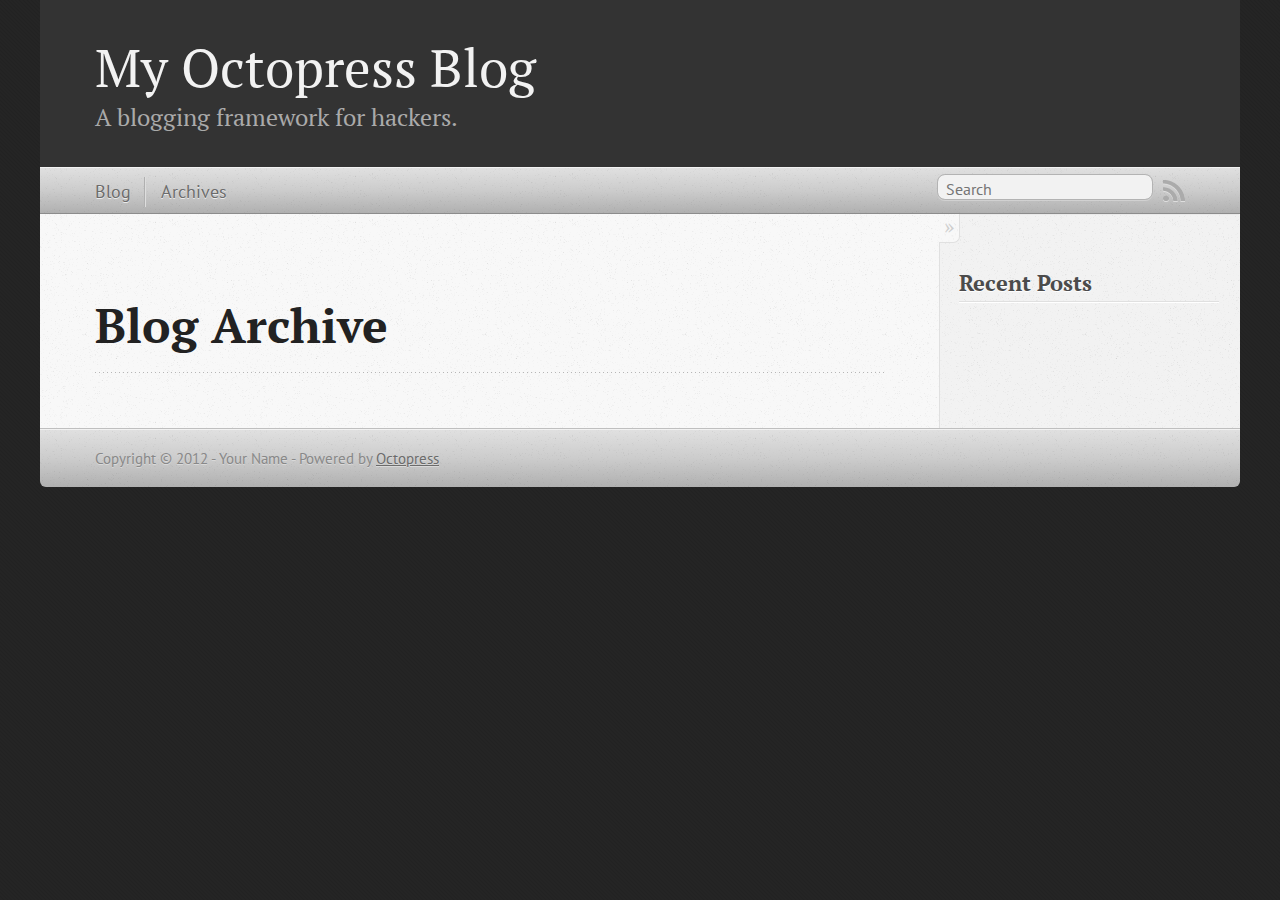
==== blog/archives/index.html @ af1c7773 "Site updated at 2012-09-08 06:03:22 UTC" ====
<!DOCTYPE html>
<!--[if IEMobile 7 ]><html class="no-js iem7"><![endif]-->
<!--[if lt IE 9]><html class="no-js lte-ie8"><![endif]-->
<!--[if (gt IE 8)|(gt IEMobile 7)|!(IEMobile)|!(IE)]><!--><html class="no-js" lang="en"><!--<![endif]-->
<head>
  <meta charset="utf-8">
  <title>Blog Archive - My Octopress Blog</title>
  <meta name="author" content="Your Name">

  
  <meta name="description" content=" Blog Archive Recent Posts ">
  

  <!-- http://t.co/dKP3o1e -->
  <meta name="HandheldFriendly" content="True">
  <meta name="MobileOptimized" content="320">
  <meta name="viewport" content="width=device-width, initial-scale=1">

  
  <link rel="canonical" href="http://hdj.github.com/blog/archives/">
  <link href="/favicon.png" rel="icon">
  <link href="/stylesheets/screen.css" media="screen, projection" rel="stylesheet" type="text/css">
  <script src="/javascripts/modernizr-2.0.js"></script>
  <script src="/javascripts/ender.js"></script>
  <script src="/javascripts/octopress.js" type="text/javascript"></script>
  <link href="/atom.xml" rel="alternate" title="My Octopress Blog" type="application/atom+xml">
  <!--Fonts from Google"s Web font directory at http://google.com/webfonts -->
<link href="http://fonts.googleapis.com/css?family=PT+Serif:regular,italic,bold,bolditalic" rel="stylesheet" type="text/css">
<link href="http://fonts.googleapis.com/css?family=PT+Sans:regular,italic,bold,bolditalic" rel="stylesheet" type="text/css">

  

</head>

<body   >
  <header role="banner"><hgroup>
  <h1><a href="/">My Octopress Blog</a></h1>
  
    <h2>A blogging framework for hackers.</h2>
  
</hgroup>

</header>
  <nav role="navigation"><ul class="subscription" data-subscription="rss">
  <li><a href="/atom.xml" rel="subscribe-rss" title="subscribe via RSS">RSS</a></li>
  
</ul>
  
<form action="http://google.com/search" method="get">
  <fieldset role="search">
    <input type="hidden" name="q" value="site:hdj.github.com" />
    <input class="search" type="text" name="q" results="0" placeholder="Search"/>
  </fieldset>
</form>
  
<ul class="main-navigation">
  <li><a href="/">Blog</a></li>
  <li><a href="/blog/archives">Archives</a></li>
</ul>

</nav>
  <div id="main">
    <div id="content">
      <div>
<article role="article">
  
  <header>
    <h1 class="entry-title">Blog Archive</h1>
    
  </header>
  
  <div id="blog-archives">

</div>

  
</article>

</div>

<aside class="sidebar">
  
    <section>
  <h1>Recent Posts</h1>
  <ul id="recent_posts">
    
  </ul>
</section>






  
</aside>


    </div>
  </div>
  <footer role="contentinfo"><p>
  Copyright &copy; 2012 - Your Name -
  <span class="credit">Powered by <a href="http://octopress.org">Octopress</a></span>
</p>

</footer>
  







  <script type="text/javascript">
    (function(){
      var twitterWidgets = document.createElement('script');
      twitterWidgets.type = 'text/javascript';
      twitterWidgets.async = true;
      twitterWidgets.src = 'http://platform.twitter.com/widgets.js';
      document.getElementsByTagName('head')[0].appendChild(twitterWidgets);
    })();
  </script>





</body>
</html>
---- stylesheets/screen.css ----
html,body,div,span,applet,object,iframe,h1,h2,h3,h4,h5,h6,p,blockquote,pre,a,abbr,acronym,address,big,cite,code,del,dfn,em,img,ins,kbd,q,s,samp,small,strike,strong,sub,sup,tt,var,b,u,i,center,dl,dt,dd,ol,ul,li,fieldset,form,label,legend,table,caption,tbody,tfoot,thead,tr,th,td,article,aside,canvas,details,embed,figure,figcaption,footer,header,hgroup,menu,nav,output,ruby,section,summary,time,mark,audio,video{margin:0;padding:0;border:0;font:inherit;font-size:100%;vertical-align:baseline}html{line-height:1}ol,ul{list-style:none}table{border-collapse:collapse;border-spacing:0}caption,th,td{text-align:left;font-weight:normal;vertical-align:middle}q,blockquote{quotes:none}q:before,q:after,blockquote:before,blockquote:after{content:"";content:none}a img{border:none}article,aside,details,figcaption,figure,footer,header,hgroup,menu,nav,section,summary{display:block}article,aside,details,figcaption,figure,footer,header,hgroup,menu,nav,section,summary{display:block}a{color:#1863a1}a:visited{color:#751590}a:focus{color:#0181eb}a:hover{color:#0181eb}a:active{color:#01579f}aside.sidebar a{color:#1863a1}aside.sidebar a:focus{color:#0181eb}aside.sidebar a:hover{color:#0181eb}aside.sidebar a:active{color:#01579f}a{-webkit-transition:color 0.3s;-moz-transition:color 0.3s;-o-transition:color 0.3s;transition:color 0.3s}html{background:#252525 url('/images/line-tile.png?1347083918') top left}body>div{background:#f2f2f2 url('/images/noise.png?1347083918') top left;border-bottom:1px solid #bfbfbf}body>div>div{background:#f8f8f8 url('/images/noise.png?1347083918') top left;border-right:1px solid #e0e0e0}.heading,body>header h1,h1,h2,h3,h4,h5,h6{font-family:"PT Serif","Georgia","Helvetica Neue",Arial,sans-serif}.sans,body>header h2,article header p.meta,article>footer,#content .blog-index footer,html .gist .gist-file .gist-meta,#blog-archives a.category,#blog-archives time,aside.sidebar section,body>footer{font-family:"PT Sans","Helvetica Neue",Arial,sans-serif}.serif,body,#content .blog-index a[rel=full-article]{font-family:"PT Serif",Georgia,Times,"Times New Roman",serif}.mono,pre,code,tt,p code,li code{font-family:Menlo,Monaco,"Andale Mono","lucida console","Courier New",monospace}body>header h1{font-size:2.2em;font-family:"PT Serif","Georgia","Helvetica Neue",Arial,sans-serif;font-weight:normal;line-height:1.2em;margin-bottom:0.6667em}body>header h2{font-family:"PT Serif","Georgia","Helvetica Neue",Arial,sans-serif}body{line-height:1.5em;color:#222}h1{font-size:2.2em;line-height:1.2em}@media only screen and (min-width: 992px){body{font-size:1.15em}h1{font-size:2.6em;line-height:1.2em}}h1,h2,h3,h4,h5,h6{text-rendering:optimizelegibility;margin-bottom:1em;font-weight:bold}h2,section h1{font-size:1.5em}h3,section h2,section section h1{font-size:1.3em}h4,section h3,section section h2,section section section h1{font-size:1em}h5,section h4,section section h3{font-size:.9em}h6,section h5,section section h4,section section section h3{font-size:.8em}p,blockquote,ul,ol{margin-bottom:1.5em}ul{list-style-type:disc}ul ul{list-style-type:circle;margin-bottom:0px}ul ul ul{list-style-type:square;margin-bottom:0px}ol{list-style-type:decimal}ol ol{list-style-type:lower-alpha;margin-bottom:0px}ol ol ol{list-style-type:lower-roman;margin-bottom:0px}ul,ul ul,ul ol,ol,ol ul,ol ol{margin-left:1.3em}strong{font-weight:bold}em{font-style:italic}sup,sub{font-size:0.8em;position:relative;display:inline-block}sup{top:-0.5em}sub{bottom:-0.5em}q{font-style:italic}q:before{content:"\201C"}q:after{content:"\201D"}em,dfn{font-style:italic}strong,dfn{font-weight:bold}del,s{text-decoration:line-through}abbr,acronym{border-bottom:1px dotted;cursor:help}sub,sup{line-height:0}hr{margin-bottom:0.2em}small{font-size:.8em}big{font-size:1.2em}blockquote{font-style:italic;position:relative;font-size:1.2em;line-height:1.5em;padding-left:1em;border-left:4px solid rgba(170,170,170,0.5)}blockquote cite{font-style:italic}blockquote cite a{color:#aaa !important;word-wrap:break-word}blockquote cite:before{content:'\2014';padding-right:.3em;padding-left:.3em;color:#aaa}@media only screen and (min-width: 992px){blockquote{padding-left:1.5em;border-left-width:4px}}.pullquote-right:before,.pullquote-left:before{padding:0;border:none;content:attr(data-pullquote);float:right;width:45%;margin:.5em 0 1em 1.5em;position:relative;top:7px;font-size:1.4em;line-height:1.45em}.pullquote-left:before{float:left;margin:.5em 1.5em 1em 0}.force-wrap,article a,aside.sidebar a{white-space:-moz-pre-wrap;white-space:-pre-wrap;white-space:-o-pre-wrap;white-space:pre-wrap;word-wrap:break-word}.group,body>header,body>nav,body>footer,body #content>article,body #content>div>article,body #content>div>section,body div.pagination,aside.sidebar,#main,#content,.sidebar{*zoom:1}.group:after,body>header:after,body>nav:after,body>footer:after,body #content>article:after,body #content>div>article:after,body #content>div>section:after,body div.pagination:after,aside.sidebar:after,#main:after,#content:after,.sidebar:after{content:"";display:table;clear:both}body{-webkit-text-size-adjust:none;max-width:1200px;position:relative;margin:0 auto}body>header,body>nav,body>footer,body #content>article,body #content>div>article,body #content>div>section{padding-left:18px;padding-right:18px}@media only screen and (min-width: 480px){body>header,body>nav,body>footer,body #content>article,body #content>div>article,body #content>div>section{padding-left:25px;padding-right:25px}}@media only screen and (min-width: 768px){body>header,body>nav,body>footer,body #content>article,body #content>div>article,body #content>div>section{padding-left:35px;padding-right:35px}}@media only screen and (min-width: 992px){body>header,body>nav,body>footer,body #content>article,body #content>div>article,body #content>div>section{padding-left:55px;padding-right:55px}}body div.pagination{margin-left:18px;margin-right:18px}@media only screen and (min-width: 480px){body div.pagination{margin-left:25px;margin-right:25px}}@media only screen and (min-width: 768px){body div.pagination{margin-left:35px;margin-right:35px}}@media only screen and (min-width: 992px){body div.pagination{margin-left:55px;margin-right:55px}}body>header{font-size:1em;padding-top:1.5em;padding-bottom:1.5em}#content{overflow:hidden}#content>div,#content>article{width:100%}aside.sidebar{float:none;padding:0 18px 1px;background-color:#f7f7f7;border-top:1px solid #e0e0e0}.flex-content,article img,article video,article .flash-video,aside.sidebar img{max-width:100%;height:auto}.basic-alignment.left,article img.left,article video.left,article .left.flash-video,aside.sidebar img.left{float:left;margin-right:1.5em}.basic-alignment.right,article img.right,article video.right,article .right.flash-video,aside.sidebar img.right{float:right;margin-left:1.5em}.basic-alignment.center,article img.center,article video.center,article .center.flash-video,aside.sidebar img.center{display:block;margin:0 auto 1.5em}.basic-alignment.left,article img.left,article video.left,article .left.flash-video,aside.sidebar img.left,.basic-alignment.right,article img.right,article video.right,article .right.flash-video,aside.sidebar img.right{margin-bottom:.8em}.toggle-sidebar,.no-sidebar .toggle-sidebar{display:none}@media only screen and (min-width: 750px){body.sidebar-footer aside.sidebar{float:none;width:auto;clear:left;margin:0;padding:0 35px 1px;background-color:#f7f7f7;border-top:1px solid #eaeaea}body.sidebar-footer aside.sidebar section.odd,body.sidebar-footer aside.sidebar section.even{float:left;width:48%}body.sidebar-footer aside.sidebar section.odd{margin-left:0}body.sidebar-footer aside.sidebar section.even{margin-left:4%}body.sidebar-footer aside.sidebar.thirds section{width:30%;margin-left:5%}body.sidebar-footer aside.sidebar.thirds section.first{margin-left:0;clear:both}}body.sidebar-footer #content{margin-right:0px}body.sidebar-footer .toggle-sidebar{display:none}@media only screen and (min-width: 550px){body>header{font-size:1em}}@media only screen and (min-width: 750px){aside.sidebar{float:none;width:auto;clear:left;margin:0;padding:0 35px 1px;background-color:#f7f7f7;border-top:1px solid #eaeaea}aside.sidebar section.odd,aside.sidebar section.even{float:left;width:48%}aside.sidebar section.odd{margin-left:0}aside.sidebar section.even{margin-left:4%}aside.sidebar.thirds section{width:30%;margin-left:5%}aside.sidebar.thirds section.first{margin-left:0;clear:both}}@media only screen and (min-width: 768px){body{-webkit-text-size-adjust:auto}body>header{font-size:1.2em}#main{padding:0;margin:0 auto}#content{overflow:visible;margin-right:240px;position:relative}.no-sidebar #content{margin-right:0;border-right:0}.collapse-sidebar #content{margin-right:20px}#content>div,#content>article{padding-top:17.5px;padding-bottom:17.5px;float:left}aside.sidebar{width:210px;padding:0 15px 15px;background:none;clear:none;float:left;margin:0 -100% 0 0}aside.sidebar section{width:auto;margin-left:0}aside.sidebar section.odd,aside.sidebar section.even{float:none;width:auto;margin-left:0}.collapse-sidebar aside.sidebar{float:none;width:auto;clear:left;margin:0;padding:0 35px 1px;background-color:#f7f7f7;border-top:1px solid #eaeaea}.collapse-sidebar aside.sidebar section.odd,.collapse-sidebar aside.sidebar section.even{float:left;width:48%}.collapse-sidebar aside.sidebar section.odd{margin-left:0}.collapse-sidebar aside.sidebar section.even{margin-left:4%}.collapse-sidebar aside.sidebar.thirds section{width:30%;margin-left:5%}.collapse-sidebar aside.sidebar.thirds section.first{margin-left:0;clear:both}}@media only screen and (min-width: 992px){body>header{font-size:1.3em}#content{margin-right:300px}#content>div,#content>article{padding-top:27.5px;padding-bottom:27.5px}aside.sidebar{width:260px;padding:1.2em 20px 20px}.collapse-sidebar aside.sidebar{padding-left:55px;padding-right:55px}}@media only screen and (min-width: 768px){ul,ol{margin-left:0}}body>header{background:#333}body>header h1{display:inline-block;margin:0}body>header h1 a,body>header h1 a:visited,body>header h1 a:hover{color:#f2f2f2;text-decoration:none}body>header h2{margin:.2em 0 0;font-size:1em;color:#aaa;font-weight:normal}body>nav{position:relative;background-color:#ccc;background:url('/images/noise.png?1347083918'),-webkit-gradient(linear, 50% 0%, 50% 100%, color-stop(0%, #e0e0e0), color-stop(50%, #cccccc), color-stop(100%, #b0b0b0));background:url('/images/noise.png?1347083918'),-webkit-linear-gradient(#e0e0e0,#cccccc,#b0b0b0);background:url('/images/noise.png?1347083918'),-moz-linear-gradient(#e0e0e0,#cccccc,#b0b0b0);background:url('/images/noise.png?1347083918'),-o-linear-gradient(#e0e0e0,#cccccc,#b0b0b0);background:url('/images/noise.png?1347083918'),linear-gradient(#e0e0e0,#cccccc,#b0b0b0);border-top:1px solid #f2f2f2;border-bottom:1px solid #8c8c8c;padding-top:.35em;padding-bottom:.35em}body>nav form{-webkit-background-clip:padding;-moz-background-clip:padding;background-clip:padding-box;margin:0;padding:0}body>nav form .search{padding:.3em .5em 0;font-size:.85em;font-family:"PT Sans","Helvetica Neue",Arial,sans-serif;line-height:1.1em;width:95%;-webkit-border-radius:0.5em;-moz-border-radius:0.5em;-ms-border-radius:0.5em;-o-border-radius:0.5em;border-radius:0.5em;-webkit-background-clip:padding;-moz-background-clip:padding;background-clip:padding-box;-webkit-box-shadow:#d1d1d1 0 1px;-moz-box-shadow:#d1d1d1 0 1px;box-shadow:#d1d1d1 0 1px;background-color:#f2f2f2;border:1px solid #b3b3b3;color:#888}body>nav form .search:focus{color:#444;border-color:#80b1df;-webkit-box-shadow:#80b1df 0 0 4px,#80b1df 0 0 3px inset;-moz-box-shadow:#80b1df 0 0 4px,#80b1df 0 0 3px inset;box-shadow:#80b1df 0 0 4px,#80b1df 0 0 3px inset;background-color:#fff;outline:none}body>nav fieldset[role=search]{float:right;width:48%}body>nav fieldset.mobile-nav{float:left;width:48%}body>nav fieldset.mobile-nav select{width:100%;font-size:.8em;border:1px solid #888}body>nav ul{display:none}@media only screen and (min-width: 550px){body>nav{font-size:.9em}body>nav ul{margin:0;padding:0;border:0;overflow:hidden;*zoom:1;float:left;display:block;padding-top:.15em}body>nav ul li{list-style-image:none;list-style-type:none;margin-left:0;white-space:nowrap;display:inline;float:left;padding-left:0;padding-right:0}body>nav ul li:first-child,body>nav ul li.first{padding-left:0}body>nav ul li:last-child{padding-right:0}body>nav ul li.last{padding-right:0}body>nav ul.subscription{margin-left:.8em;float:right}body>nav ul.subscription li:last-child a{padding-right:0}body>nav ul li{margin:0}body>nav a{color:#6b6b6b;font-family:"PT Sans","Helvetica Neue",Arial,sans-serif;text-shadow:#ebebeb 0 1px;float:left;text-decoration:none;font-size:1.1em;padding:.1em 0;line-height:1.5em}body>nav a:visited{color:#6b6b6b}body>nav a:hover{color:#2b2b2b}body>nav li+li{border-left:1px solid #b0b0b0;margin-left:.8em}body>nav li+li a{padding-left:.8em;border-left:1px solid #dedede}body>nav form{float:right;text-align:left;padding-left:.8em;width:175px}body>nav form .search{width:93%;font-size:.95em;line-height:1.2em}body>nav ul[data-subscription$=email]+form{width:97px}body>nav ul[data-subscription$=email]+form .search{width:91%}body>nav fieldset.mobile-nav{display:none}body>nav fieldset[role=search]{width:99%}}@media only screen and (min-width: 992px){body>nav form{width:215px}body>nav ul[data-subscription$=email]+form{width:147px}}.no-placeholder body>nav .search{background:#f2f2f2 url('/images/search.png?1347083918') 0.3em 0.25em no-repeat;text-indent:1.3em}@media only screen and (min-width: 550px){.maskImage body>nav ul[data-subscription$=email]+form{width:123px}}@media only screen and (min-width: 992px){.maskImage body>nav ul[data-subscription$=email]+form{width:173px}}.maskImage ul.subscription{position:relative;top:.2em}.maskImage ul.subscription li,.maskImage ul.subscription a{border:0;padding:0}.maskImage a[rel=subscribe-rss]{position:relative;top:0px;text-indent:-999999em;background-color:#dedede;border:0;padding:0}.maskImage a[rel=subscribe-rss],.maskImage a[rel=subscribe-rss]:after{-webkit-mask-image:url('/images/rss.png?1347083918');-moz-mask-image:url('/images/rss.png?1347083918');-ms-mask-image:url('/images/rss.png?1347083918');-o-mask-image:url('/images/rss.png?1347083918');mask-image:url('/images/rss.png?1347083918');-webkit-mask-repeat:no-repeat;-moz-mask-repeat:no-repeat;-ms-mask-repeat:no-repeat;-o-mask-repeat:no-repeat;mask-repeat:no-repeat;width:22px;height:22px}.maskImage a[rel=subscribe-rss]:after{content:"";position:absolute;top:-1px;left:0;background-color:#ababab}.maskImage a[rel=subscribe-rss]:hover:after{background-color:#9e9e9e}.maskImage a[rel=subscribe-email]{position:relative;top:0px;text-indent:-999999em;background-color:#dedede;border:0;padding:0}.maskImage a[rel=subscribe-email],.maskImage a[rel=subscribe-email]:after{-webkit-mask-image:url('/images/email.png?1347083918');-moz-mask-image:url('/images/email.png?1347083918');-ms-mask-image:url('/images/email.png?1347083918');-o-mask-image:url('/images/email.png?1347083918');mask-image:url('/images/email.png?1347083918');-webkit-mask-repeat:no-repeat;-moz-mask-repeat:no-repeat;-ms-mask-repeat:no-repeat;-o-mask-repeat:no-repeat;mask-repeat:no-repeat;width:28px;height:22px}.maskImage a[rel=subscribe-email]:after{content:"";position:absolute;top:-1px;left:0;background-color:#ababab}.maskImage a[rel=subscribe-email]:hover:after{background-color:#9e9e9e}article{padding-top:1em}article header{position:relative;padding-top:2em;padding-bottom:1em;margin-bottom:1em;background:url('[data-uri]') bottom left repeat-x}article header h1{margin:0}article header h1 a{text-decoration:none}article header h1 a:hover{text-decoration:underline}article header p{font-size:.9em;color:#aaa;margin:0}article header p.meta{text-transform:uppercase;position:absolute;top:0}@media only screen and (min-width: 768px){article header{margin-bottom:1.5em;padding-bottom:1em;background:url('[data-uri]') bottom left repeat-x}}article h2{padding-top:0.8em;background:url('[data-uri]') top left repeat-x}.entry-content article h2:first-child,article header+h2{padding-top:0}article h2:first-child,article header+h2{background:none}article .feature{padding-top:.5em;margin-bottom:1em;padding-bottom:1em;background:url('[data-uri]') bottom left repeat-x;font-size:2.0em;font-style:italic;line-height:1.3em}article img,article video,article .flash-video{-webkit-border-radius:0.3em;-moz-border-radius:0.3em;-ms-border-radius:0.3em;-o-border-radius:0.3em;border-radius:0.3em;-webkit-box-shadow:rgba(0,0,0,0.15) 0 1px 4px;-moz-box-shadow:rgba(0,0,0,0.15) 0 1px 4px;box-shadow:rgba(0,0,0,0.15) 0 1px 4px;-webkit-box-sizing:border-box;-moz-box-sizing:border-box;box-sizing:border-box;border:#fff 0.5em solid}article video,article .flash-video{margin:0 auto 1.5em}article video{display:block;width:100%}article .flash-video>div{position:relative;display:block;padding-bottom:56.25%;padding-top:1px;height:0;overflow:hidden}article .flash-video>div iframe,article .flash-video>div object,article .flash-video>div embed{position:absolute;top:0;left:0;width:100%;height:100%}article>footer{padding-bottom:2.5em;margin-top:2em}article>footer p.meta{margin-bottom:.8em;font-size:.85em;clear:both;overflow:hidden}.blog-index article+article{background:url('[data-uri]') top left repeat-x}#content .blog-index{padding-top:0;padding-bottom:0}#content .blog-index article{padding-top:2em}#content .blog-index article header{background:none;padding-bottom:0}#content .blog-index article h1{font-size:2.2em}#content .blog-index article h1 a{color:inherit}#content .blog-index article h1 a:hover{color:#0181eb}#content .blog-index a[rel=full-article]{background:#ebebeb;display:inline-block;padding:.4em .8em;margin-right:.5em;text-decoration:none;color:#666;-webkit-transition:background-color 0.5s;-moz-transition:background-color 0.5s;-o-transition:background-color 0.5s;transition:background-color 0.5s}#content .blog-index a[rel=full-article]:hover{background:#0181eb;text-shadow:none;color:#f8f8f8}#content .blog-index footer{margin-top:1em}.separator,article>footer .byline+time:before,article>footer time+time:before,article>footer .comments:before,article>footer .byline ~ .categories:before{content:"\2022 ";padding:0 .4em 0 .2em;display:inline-block}#content div.pagination{text-align:center;font-size:.95em;position:relative;background:url('[data-uri]') top left repeat-x;padding-top:1.5em;padding-bottom:1.5em}#content div.pagination a{text-decoration:none;color:#aaa}#content div.pagination a.prev{position:absolute;left:0}#content div.pagination a.next{position:absolute;right:0}#content div.pagination a:hover{color:#0181eb}#content div.pagination a[href*=archive]:before,#content div.pagination a[href*=archive]:after{content:'\2014';padding:0 .3em}p.meta+.sharing{padding-top:1em;padding-left:0;background:url('[data-uri]') top left repeat-x}#fb-root{display:none}.highlight,html .gist .gist-file .gist-syntax .gist-highlight{border:1px solid #05232b !important}.highlight table td.code,html .gist .gist-file .gist-syntax .gist-highlight table td.code{width:100%}.highlight .line-numbers,html .gist .gist-file .gist-syntax .gist-highlight .line-numbers{text-align:right;font-size:13px;line-height:1.45em;background:#073642 url('/images/noise.png?1347083918') top left !important;border-right:1px solid #00232c !important;-webkit-box-shadow:#083e4b -1px 0 inset;-moz-box-shadow:#083e4b -1px 0 inset;box-shadow:#083e4b -1px 0 inset;text-shadow:#021014 0 -1px;padding:.8em !important;-webkit-border-radius:0;-moz-border-radius:0;-ms-border-radius:0;-o-border-radius:0;border-radius:0}.highlight .line-numbers span,html .gist .gist-file .gist-syntax .gist-highlight .line-numbers span{color:#586e75 !important}figure.code,.gist-file,pre{-webkit-box-shadow:rgba(0,0,0,0.06) 0 0 10px;-moz-box-shadow:rgba(0,0,0,0.06) 0 0 10px;box-shadow:rgba(0,0,0,0.06) 0 0 10px}figure.code .highlight pre,.gist-file .highlight pre,pre .highlight pre{-webkit-box-shadow:none;-moz-box-shadow:none;box-shadow:none}html .gist .gist-file{margin-bottom:1.8em;position:relative;border:none;padding-top:26px !important}html .gist .gist-file .gist-syntax{border-bottom:0 !important;background:none !important}html .gist .gist-file .gist-syntax .gist-highlight{background:#002b36 !important}html .gist .gist-file .gist-meta{padding:.6em 0.8em;border:1px solid #083e4b !important;color:#586e75;font-size:.7em !important;background:#073642 url('/images/noise.png?1347083918') top left;line-height:1.5em}html .gist .gist-file .gist-meta a{color:#75878b !important;text-decoration:none}html .gist .gist-file .gist-meta a:hover{text-decoration:underline}html .gist .gist-file .gist-meta a:hover{color:#93a1a1 !important}html .gist .gist-file .gist-meta a[href*='#file']{position:absolute;top:0;left:0;right:-10px;color:#474747 !important}html .gist .gist-file .gist-meta a[href*='#file']:hover{color:#1863a1 !important}html .gist .gist-file .gist-meta a[href*=raw]{top:.4em}pre{background:#002b36 url('/images/noise.png?1347083918') top left;-webkit-border-radius:0.4em;-moz-border-radius:0.4em;-ms-border-radius:0.4em;-o-border-radius:0.4em;border-radius:0.4em;border:1px solid #05232b;line-height:1.45em;font-size:13px;margin-bottom:2.1em;padding:.8em 1em;color:#93a1a1;overflow:auto}h3.filename+pre{-moz-border-radius-topleft:0px;-webkit-border-top-left-radius:0px;border-top-left-radius:0px;-moz-border-radius-topright:0px;-webkit-border-top-right-radius:0px;border-top-right-radius:0px}p code,li code{display:inline-block;white-space:no-wrap;background:#fff;font-size:.8em;line-height:1.5em;color:#555;border:1px solid #ddd;-webkit-border-radius:0.4em;-moz-border-radius:0.4em;-ms-border-radius:0.4em;-o-border-radius:0.4em;border-radius:0.4em;padding:0 .3em;margin:-1px 0}p pre code,li pre code{font-size:1em !important;background:none;border:none}.pre-code,html .gist .gist-file .gist-syntax .gist-highlight pre,.highlight code{font-family:Menlo,Monaco,"Andale Mono","lucida console","Courier New",monospace !important;overflow:scroll;overflow-y:hidden;display:block;padding:.8em !important;overflow-x:auto;line-height:1.45em;background:#002b36 url('/images/noise.png?1347083918') top left !important;color:#93a1a1 !important}.pre-code *::-moz-selection,html .gist .gist-file .gist-syntax .gist-highlight pre *::-moz-selection,.highlight code *::-moz-selection{background:#386774;color:inherit;text-shadow:#002b36 0 1px}.pre-code *::-webkit-selection,html .gist .gist-file .gist-syntax .gist-highlight pre *::-webkit-selection,.highlight code *::-webkit-selection{background:#386774;color:inherit;text-shadow:#002b36 0 1px}.pre-code *::selection,html .gist .gist-file .gist-syntax .gist-highlight pre *::selection,.highlight code *::selection{background:#386774;color:inherit;text-shadow:#002b36 0 1px}.pre-code span,html .gist .gist-file .gist-syntax .gist-highlight pre span,.highlight code span{color:#93a1a1 !important}.pre-code span,html .gist .gist-file .gist-syntax .gist-highlight pre span,.highlight code span{font-style:normal !important;font-weight:normal !important}.pre-code .c,html .gist .gist-file .gist-syntax .gist-highlight pre .c,.highlight code .c{color:#586e75 !important;font-style:italic !important}.pre-code .cm,html .gist .gist-file .gist-syntax .gist-highlight pre .cm,.highlight code .cm{color:#586e75 !important;font-style:italic !important}.pre-code .cp,html .gist .gist-file .gist-syntax .gist-highlight pre .cp,.highlight code .cp{color:#586e75 !important;font-style:italic !important}.pre-code .c1,html .gist .gist-file .gist-syntax .gist-highlight pre .c1,.highlight code .c1{color:#586e75 !important;font-style:italic !important}.pre-code .cs,html .gist .gist-file .gist-syntax .gist-highlight pre .cs,.highlight code .cs{color:#586e75 !important;font-weight:bold !important;font-style:italic !important}.pre-code .err,html .gist .gist-file .gist-syntax .gist-highlight pre .err,.highlight code .err{color:#dc322f !important;background:none !important}.pre-code .k,html .gist .gist-file .gist-syntax .gist-highlight pre .k,.highlight code .k{color:#cb4b16 !important}.pre-code .o,html .gist .gist-file .gist-syntax .gist-highlight pre .o,.highlight code .o{color:#93a1a1 !important;font-weight:bold !important}.pre-code .p,html .gist .gist-file .gist-syntax .gist-highlight pre .p,.highlight code .p{color:#93a1a1 !important}.pre-code .ow,html .gist .gist-file .gist-syntax .gist-highlight pre .ow,.highlight code .ow{color:#2aa198 !important;font-weight:bold !important}.pre-code .gd,html .gist .gist-file .gist-syntax .gist-highlight pre .gd,.highlight code .gd{color:#93a1a1 !important;background-color:#372c34 !important;display:inline-block}.pre-code .gd .x,html .gist .gist-file .gist-syntax .gist-highlight pre .gd .x,.highlight code .gd .x{color:#93a1a1 !important;background-color:#4d2d33 !important;display:inline-block}.pre-code .ge,html .gist .gist-file .gist-syntax .gist-highlight pre .ge,.highlight code .ge{color:#93a1a1 !important;font-style:italic !important}.pre-code .gh,html .gist .gist-file .gist-syntax .gist-highlight pre .gh,.highlight code .gh{color:#586e75 !important}.pre-code .gi,html .gist .gist-file .gist-syntax .gist-highlight pre .gi,.highlight code .gi{color:#93a1a1 !important;background-color:#1a412b !important;display:inline-block}.pre-code .gi .x,html .gist .gist-file .gist-syntax .gist-highlight pre .gi .x,.highlight code .gi .x{color:#93a1a1 !important;background-color:#355720 !important;display:inline-block}.pre-code .gs,html .gist .gist-file .gist-syntax .gist-highlight pre .gs,.highlight code .gs{color:#93a1a1 !important;font-weight:bold !important}.pre-code .gu,html .gist .gist-file .gist-syntax .gist-highlight pre .gu,.highlight code .gu{color:#6c71c4 !important}.pre-code .kc,html .gist .gist-file .gist-syntax .gist-highlight pre .kc,.highlight code .kc{color:#859900 !important;font-weight:bold !important}.pre-code .kd,html .gist .gist-file .gist-syntax .gist-highlight pre .kd,.highlight code .kd{color:#268bd2 !important}.pre-code .kp,html .gist .gist-file .gist-syntax .gist-highlight pre .kp,.highlight code .kp{color:#cb4b16 !important;font-weight:bold !important}.pre-code .kr,html .gist .gist-file .gist-syntax .gist-highlight pre .kr,.highlight code .kr{color:#d33682 !important;font-weight:bold !important}.pre-code .kt,html .gist .gist-file .gist-syntax .gist-highlight pre .kt,.highlight code .kt{color:#2aa198 !important}.pre-code .n,html .gist .gist-file .gist-syntax .gist-highlight pre .n,.highlight code .n{color:#268bd2 !important}.pre-code .na,html .gist .gist-file .gist-syntax .gist-highlight pre .na,.highlight code .na{color:#268bd2 !important}.pre-code .nb,html .gist .gist-file .gist-syntax .gist-highlight pre .nb,.highlight code .nb{color:#859900 !important}.pre-code .nc,html .gist .gist-file .gist-syntax .gist-highlight pre .nc,.highlight code .nc{color:#d33682 !important}.pre-code .no,html .gist .gist-file .gist-syntax .gist-highlight pre .no,.highlight code .no{color:#b58900 !important}.pre-code .nl,html .gist .gist-file .gist-syntax .gist-highlight pre .nl,.highlight code .nl{color:#859900 !important}.pre-code .ne,html .gist .gist-file .gist-syntax .gist-highlight pre .ne,.highlight code .ne{color:#268bd2 !important;font-weight:bold !important}.pre-code .nf,html .gist .gist-file .gist-syntax .gist-highlight pre .nf,.highlight code .nf{color:#268bd2 !important;font-weight:bold !important}.pre-code .nn,html .gist .gist-file .gist-syntax .gist-highlight pre .nn,.highlight code .nn{color:#b58900 !important}.pre-code .nt,html .gist .gist-file .gist-syntax .gist-highlight pre .nt,.highlight code .nt{color:#268bd2 !important;font-weight:bold !important}.pre-code .nx,html .gist .gist-file .gist-syntax .gist-highlight pre .nx,.highlight code .nx{color:#b58900 !important}.pre-code .vg,html .gist .gist-file .gist-syntax .gist-highlight pre .vg,.highlight code .vg{color:#268bd2 !important}.pre-code .vi,html .gist .gist-file .gist-syntax .gist-highlight pre .vi,.highlight code .vi{color:#268bd2 !important}.pre-code .nv,html .gist .gist-file .gist-syntax .gist-highlight pre .nv,.highlight code .nv{color:#268bd2 !important}.pre-code .mf,html .gist .gist-file .gist-syntax .gist-highlight pre .mf,.highlight code .mf{color:#2aa198 !important}.pre-code .m,html .gist .gist-file .gist-syntax .gist-highlight pre .m,.highlight code .m{color:#2aa198 !important}.pre-code .mh,html .gist .gist-file .gist-syntax .gist-highlight pre .mh,.highlight code .mh{color:#2aa198 !important}.pre-code .mi,html .gist .gist-file .gist-syntax .gist-highlight pre .mi,.highlight code .mi{color:#2aa198 !important}.pre-code .s,html .gist .gist-file .gist-syntax .gist-highlight pre .s,.highlight code .s{color:#2aa198 !important}.pre-code .sd,html .gist .gist-file .gist-syntax .gist-highlight pre .sd,.highlight code .sd{color:#2aa198 !important}.pre-code .s2,html .gist .gist-file .gist-syntax .gist-highlight pre .s2,.highlight code .s2{color:#2aa198 !important}.pre-code .se,html .gist .gist-file .gist-syntax .gist-highlight pre .se,.highlight code .se{color:#dc322f !important}.pre-code .si,html .gist .gist-file .gist-syntax .gist-highlight pre .si,.highlight code .si{color:#268bd2 !important}.pre-code .sr,html .gist .gist-file .gist-syntax .gist-highlight pre .sr,.highlight code .sr{color:#2aa198 !important}.pre-code .s1,html .gist .gist-file .gist-syntax .gist-highlight pre .s1,.highlight code .s1{color:#2aa198 !important}.pre-code div .gd,html .gist .gist-file .gist-syntax .gist-highlight pre div .gd,.highlight code div .gd,.pre-code div .gd .x,html .gist .gist-file .gist-syntax .gist-highlight pre div .gd .x,.highlight code div .gd .x,.pre-code div .gi,html .gist .gist-file .gist-syntax .gist-highlight pre div .gi,.highlight code div .gi,.pre-code div .gi .x,html .gist .gist-file .gist-syntax .gist-highlight pre div .gi .x,.highlight code div .gi .x{display:inline-block;width:100%}.highlight,.gist-highlight{margin-bottom:1.8em;background:#002b36;overflow-y:hidden;overflow-x:auto}.highlight pre,.gist-highlight pre{background:none;-webkit-border-radius:none;-moz-border-radius:none;-ms-border-radius:none;-o-border-radius:none;border-radius:none;border:none;padding:0;margin-bottom:0}pre::-webkit-scrollbar,.highlight::-webkit-scrollbar,.gist-highlight::-webkit-scrollbar{height:.5em;background:rgba(255,255,255,0.15)}pre::-webkit-scrollbar-thumb:horizontal,.highlight::-webkit-scrollbar-thumb:horizontal,.gist-highlight::-webkit-scrollbar-thumb:horizontal{background:rgba(255,255,255,0.2);-webkit-border-radius:4px;border-radius:4px}.highlight code{background:#000}figure.code{background:none;padding:0;border:0;margin-bottom:1.5em}figure.code pre{margin-bottom:0}figure.code figcaption{position:relative}figure.code .highlight{margin-bottom:0}.code-title,html .gist .gist-file .gist-meta a[href*='#file'],h3.filename,figure.code figcaption{text-align:center;font-size:13px;line-height:2em;text-shadow:#cbcccc 0 1px 0;color:#474747;font-weight:normal;margin-bottom:0;-moz-border-radius-topleft:5px;-webkit-border-top-left-radius:5px;border-top-left-radius:5px;-moz-border-radius-topright:5px;-webkit-border-top-right-radius:5px;border-top-right-radius:5px;font-family:"Helvetica Neue", Arial, "Lucida Grande", "Lucida Sans Unicode", Lucida, sans-serif;background:#aaa url('/images/code_bg.png?1347083918') top repeat-x;border:1px solid #565656;border-top-color:#cbcbcb;border-left-color:#a5a5a5;border-right-color:#a5a5a5;border-bottom:0}.download-source,html .gist .gist-file .gist-meta a[href*=raw],figure.code figcaption a{position:absolute;right:.8em;text-decoration:none;color:#666 !important;z-index:1;font-size:13px;text-shadow:#cbcccc 0 1px 0;padding-left:3em}.download-source:hover,html .gist .gist-file .gist-meta a[href*=raw]:hover,figure.code figcaption a:hover{text-decoration:underline}#archive #content>div,#archive #content>div>article{padding-top:0}#blog-archives{color:#aaa}#blog-archives article{padding:1em 0 1em;position:relative;background:url('[data-uri]') bottom left repeat-x}#blog-archives article:last-child{background:none}#blog-archives article footer{padding:0;margin:0}#blog-archives h1{color:#222;margin-bottom:.3em}#blog-archives h2{display:none}#blog-archives h1{font-size:1.5em}#blog-archives h1 a{text-decoration:none;color:inherit;font-weight:normal;display:inline-block}#blog-archives h1 a:hover{text-decoration:underline}#blog-archives h1 a:hover{color:#0181eb}#blog-archives a.category,#blog-archives time{color:#aaa}#blog-archives .entry-content{display:none}#blog-archives time{font-size:.9em;line-height:1.2em}#blog-archives time .month,#blog-archives time .day{display:inline-block}#blog-archives time .month{text-transform:uppercase}#blog-archives p{margin-bottom:1em}#blog-archives a,#blog-archives .entry-content a{color:inherit}#blog-archives a:hover,#blog-archives .entry-content a:hover{color:#0181eb}#blog-archives a:hover{color:#0181eb}@media only screen and (min-width: 550px){#blog-archives article{margin-left:5em}#blog-archives h2{margin-bottom:.3em;font-weight:normal;display:inline-block;position:relative;top:-1px;float:left}#blog-archives h2:first-child{padding-top:.75em}#blog-archives time{position:absolute;text-align:right;left:0em;top:1.8em}#blog-archives .year{display:none}#blog-archives article{padding-left:4.5em;padding-bottom:.7em}#blog-archives a.category{line-height:1.1em}}#content>.category article{margin-left:0;padding-left:6.8em}#content>.category .year{display:inline}.side-shadow-border,aside.sidebar section h1,aside.sidebar li{-webkit-box-shadow:#fff 0 1px;-moz-box-shadow:#fff 0 1px;box-shadow:#fff 0 1px}aside.sidebar{overflow:hidden;color:#4b4b4b;text-shadow:#fff 0 1px}aside.sidebar section{font-size:.8em;line-height:1.4em;margin-bottom:1.5em}aside.sidebar section h1{margin:1.5em 0 0;padding-bottom:.2em;border-bottom:1px solid #e0e0e0}aside.sidebar section h1+p{padding-top:.4em}aside.sidebar img{-webkit-border-radius:0.3em;-moz-border-radius:0.3em;-ms-border-radius:0.3em;-o-border-radius:0.3em;border-radius:0.3em;-webkit-box-shadow:rgba(0,0,0,0.15) 0 1px 4px;-moz-box-shadow:rgba(0,0,0,0.15) 0 1px 4px;box-shadow:rgba(0,0,0,0.15) 0 1px 4px;-webkit-box-sizing:border-box;-moz-box-sizing:border-box;box-sizing:border-box;border:#fff 0.3em solid}aside.sidebar ul{margin-bottom:0.5em;margin-left:0}aside.sidebar li{list-style:none;padding:.5em 0;margin:0;border-bottom:1px solid #e0e0e0}aside.sidebar li p:last-child{margin-bottom:0}aside.sidebar a{color:inherit;-webkit-transition:color 0.5s;-moz-transition:color 0.5s;-o-transition:color 0.5s;transition:color 0.5s}aside.sidebar:hover a{color:#1863a1}aside.sidebar:hover a:hover{color:#0181eb}.aside-alt-link,#tweets a[href*='twitter.com/search'],#pinboard_linkroll .pin-tag{color:#7e7e7e}.aside-alt-link:hover,#tweets a[href*='twitter.com/search']:hover,#pinboard_linkroll .pin-tag:hover{color:#0181eb}@media only screen and (min-width: 768px){.toggle-sidebar{outline:none;position:absolute;right:-10px;top:0;bottom:0;display:inline-block;text-decoration:none;color:#cecece;width:9px;cursor:pointer}.toggle-sidebar:hover{background:#e9e9e9;background:-webkit-gradient(linear, 0% 50%, 100% 50%, color-stop(0%, rgba(224,224,224,0.5)), color-stop(100%, rgba(224,224,224,0)));background:-webkit-linear-gradient(left, rgba(224,224,224,0.5),rgba(224,224,224,0));background:-moz-linear-gradient(left, rgba(224,224,224,0.5),rgba(224,224,224,0));background:-o-linear-gradient(left, rgba(224,224,224,0.5),rgba(224,224,224,0));background:linear-gradient(left, rgba(224,224,224,0.5),rgba(224,224,224,0))}.toggle-sidebar:after{position:absolute;right:-11px;top:0;width:20px;font-size:1.2em;line-height:1.1em;padding-bottom:.15em;-moz-border-radius-bottomright:0.3em;-webkit-border-bottom-right-radius:0.3em;border-bottom-right-radius:0.3em;text-align:center;background:#f8f8f8 url('/images/noise.png?1347083918') top left;border-bottom:1px solid #e0e0e0;border-right:1px solid #e0e0e0;content:"\00BB";text-indent:-1px}.collapse-sidebar .toggle-sidebar{text-indent:0px;right:-20px;width:19px}.collapse-sidebar .toggle-sidebar:hover{background:#e9e9e9}.collapse-sidebar .toggle-sidebar:after{border-left:1px solid #e0e0e0;text-shadow:#fff 0 1px;content:"\00AB";left:0px;right:0;text-align:center;text-indent:0;border:0;border-right-width:0;background:none}}#tweets .loading{background:url('[data-uri]') no-repeat center 0.5em;color:#c4c4c4;text-shadow:#f8f8f8 0 1px;text-align:center;padding:2.5em 0 .5em}#tweets .loading.error{background:url('[data-uri]') no-repeat center 0.5em}#tweets p{position:relative;padding-right:1em}#tweets a[href*=status]:first-child{color:#a4a4a4;float:right;padding:0 0 .1em 1em;position:relative;right:-1.3em;text-shadow:#fff 0 1px;font-size:.7em;text-decoration:none}#tweets a[href*=status]:first-child span{font-size:1.5em}#tweets a[href*=status]:first-child:hover{color:#0181eb;text-decoration:none}#tweets a[href*='twitter.com/search']{text-decoration:none}#tweets a[href*='twitter.com/search']:hover{text-decoration:underline}.googleplus h1{-moz-box-shadow:none !important;-webkit-box-shadow:none !important;-o-box-shadow:none !important;box-shadow:none !important;border-bottom:0px none !important}.googleplus a{text-decoration:none;white-space:normal !important;line-height:32px}.googleplus a img{float:left;margin-right:0.5em;border:0 none}.googleplus-hidden{position:absolute;top:-1000em;left:-1000em}#pinboard_linkroll .pin-title,#pinboard_linkroll .pin-description{display:block;margin-bottom:.5em}#pinboard_linkroll .pin-tag{text-decoration:none}#pinboard_linkroll .pin-tag:hover{text-decoration:underline}#pinboard_linkroll .pin-tag:after{content:','}#pinboard_linkroll .pin-tag:last-child:after{content:''}.delicious-posts a.delicious-link{margin-bottom:.5em;display:block}.delicious-posts p{font-size:1em}body>footer{font-size:.8em;color:#888;text-shadow:#d9d9d9 0 1px;background-color:#ccc;background:url('/images/noise.png?1347083918'),-webkit-gradient(linear, 50% 0%, 50% 100%, color-stop(0%, #e0e0e0), color-stop(50%, #cccccc), color-stop(100%, #b0b0b0));background:url('/images/noise.png?1347083918'),-webkit-linear-gradient(#e0e0e0,#cccccc,#b0b0b0);background:url('/images/noise.png?1347083918'),-moz-linear-gradient(#e0e0e0,#cccccc,#b0b0b0);background:url('/images/noise.png?1347083918'),-o-linear-gradient(#e0e0e0,#cccccc,#b0b0b0);background:url('/images/noise.png?1347083918'),linear-gradient(#e0e0e0,#cccccc,#b0b0b0);border-top:1px solid #f2f2f2;position:relative;padding-top:1em;padding-bottom:1em;margin-bottom:3em;-moz-border-radius-bottomleft:0.4em;-webkit-border-bottom-left-radius:0.4em;border-bottom-left-radius:0.4em;-moz-border-radius-bottomright:0.4em;-webkit-border-bottom-right-radius:0.4em;border-bottom-right-radius:0.4em;z-index:1}body>footer a{color:#6b6b6b}body>footer a:visited{color:#6b6b6b}body>footer a:hover{color:#484848}body>footer p:last-child{margin-bottom:0}
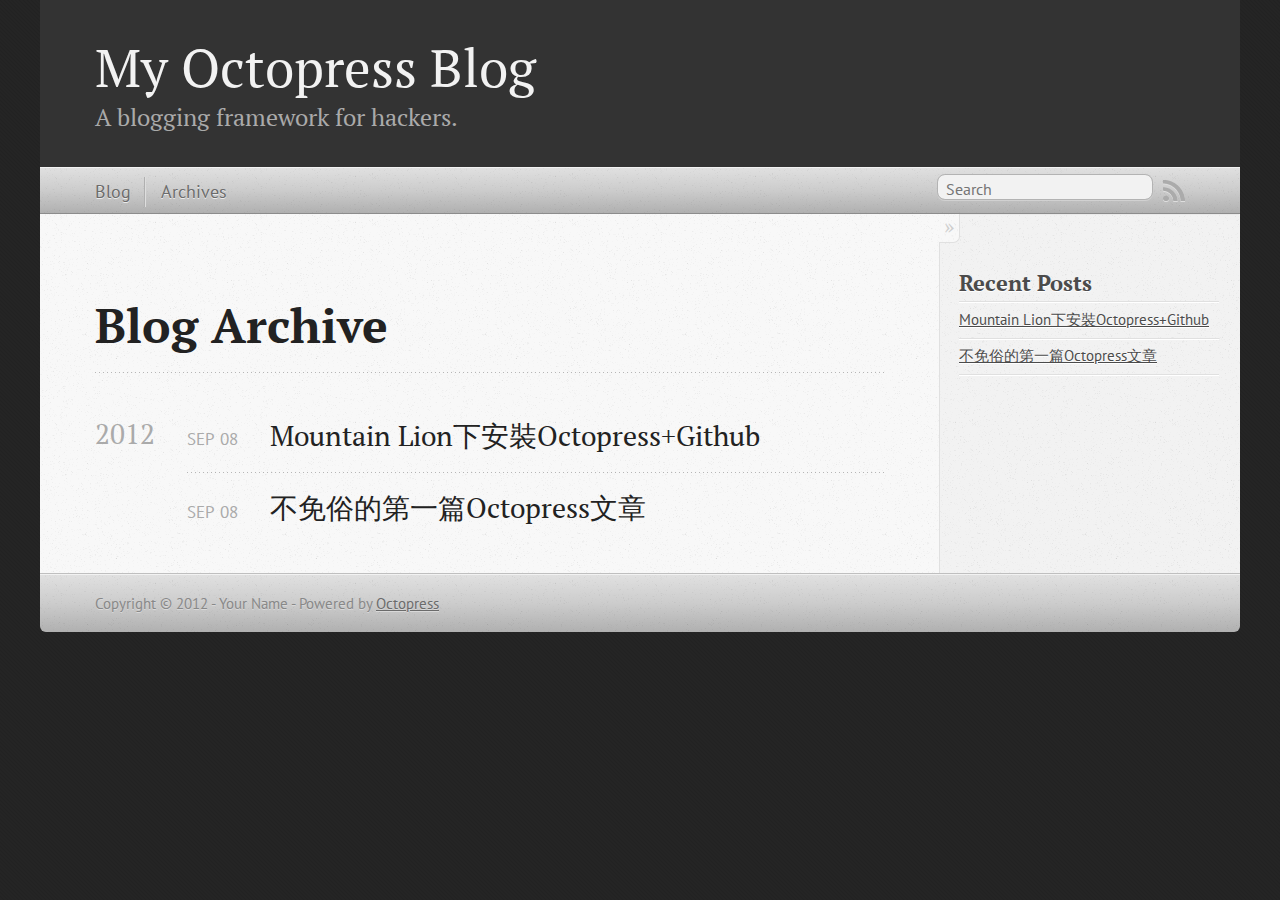
==== commit 282e8549: "Site updated at 2012-09-08 14:27:14 UTC" ====
--- a/blog/archives/index.html
+++ b/blog/archives/index.html
@@ -9,7 +9,9 @@
   <meta name="author" content="Your Name">
 
   
-  <meta name="description" content=" Blog Archive Recent Posts ">
+  <meta name="description" content="Blog Archive 2012 Mountain Lion下安裝Octopress+Github
+Sep 08 2012 不免俗的第一篇Octopress文章
+Sep 08 2012 Recent Posts Mountain Lion下安裝Octopress+Github &hellip;">
   
 
   <!-- http://t.co/dKP3o1e -->
@@ -72,6 +74,29 @@
   
   <div id="blog-archives">
 
+
+
+  
+  <h2>2012</h2>
+
+<article>
+  
+<h1><a href="/blog/2012/09/08/mountain-lionxia-an-zhuang-octopress-plus-github/">Mountain Lion下安裝Octopress+Github</a></h1>
+<time datetime="2012-09-08T14:45:00+08:00" pubdate><span class='month'>Sep</span> <span class='day'>08</span> <span class='year'>2012</span></time>
+
+
+</article>
+
+
+
+<article>
+  
+<h1><a href="/blog/2012/09/08/bu-mian-su-de-di-%5B%3F%5D-pian-octopresswen-zhang/">不免俗的第一篇Octopress文章</a></h1>
+<time datetime="2012-09-08T14:29:00+08:00" pubdate><span class='month'>Sep</span> <span class='day'>08</span> <span class='year'>2012</span></time>
+
+
+</article>
+
 </div>
 
   
@@ -84,6 +109,14 @@
     <section>
   <h1>Recent Posts</h1>
   <ul id="recent_posts">
+    
+      <li class="post">
+        <a href="/blog/2012/09/08/mountain-lionxia-an-zhuang-octopress-plus-github/">Mountain Lion下安裝Octopress+Github</a>
+      </li>
+    
+      <li class="post">
+        <a href="/blog/2012/09/08/bu-mian-su-de-di-%5B%3F%5D-pian-octopresswen-zhang/">不免俗的第一篇Octopress文章</a>
+      </li>
     
   </ul>
 </section>
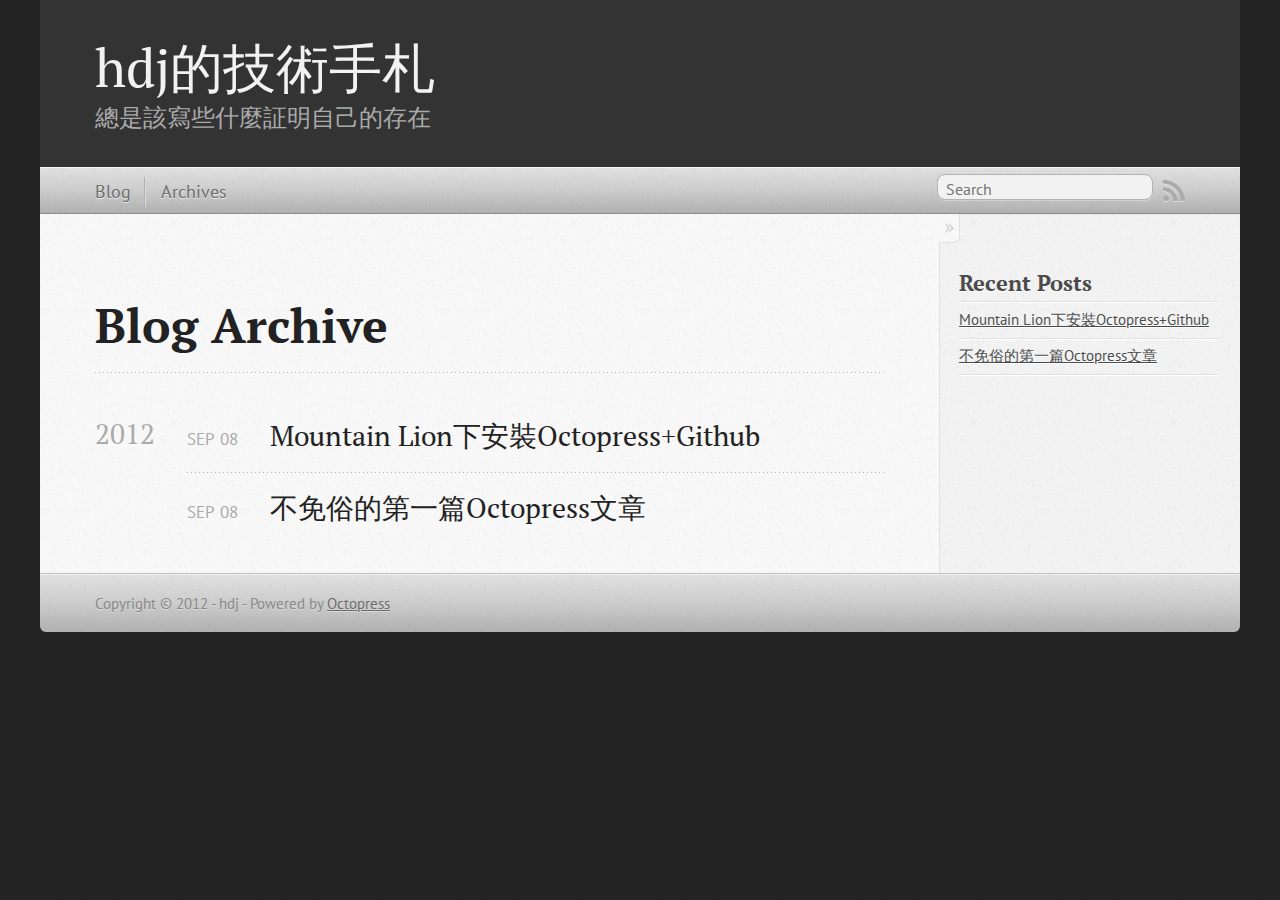
==== commit 9ca3dd3e: "Site updated at 2012-09-08 14:58:55 UTC" ====
--- a/blog/archives/index.html
+++ b/blog/archives/index.html
@@ -5,8 +5,8 @@
 <!--[if (gt IE 8)|(gt IEMobile 7)|!(IEMobile)|!(IE)]><!--><html class="no-js" lang="en"><!--<![endif]-->
 <head>
   <meta charset="utf-8">
-  <title>Blog Archive - My Octopress Blog</title>
-  <meta name="author" content="Your Name">
+  <title>Blog Archive - hdj的技術手札</title>
+  <meta name="author" content="hdj">
 
   
   <meta name="description" content="Blog Archive 2012 Mountain Lion下安裝Octopress+Github
@@ -26,7 +26,7 @@
   <script src="/javascripts/modernizr-2.0.js"></script>
   <script src="/javascripts/ender.js"></script>
   <script src="/javascripts/octopress.js" type="text/javascript"></script>
-  <link href="/atom.xml" rel="alternate" title="My Octopress Blog" type="application/atom+xml">
+  <link href="/atom.xml" rel="alternate" title="hdj的技術手札" type="application/atom+xml">
   <!--Fonts from Google"s Web font directory at http://google.com/webfonts -->
 <link href="http://fonts.googleapis.com/css?family=PT+Serif:regular,italic,bold,bolditalic" rel="stylesheet" type="text/css">
 <link href="http://fonts.googleapis.com/css?family=PT+Sans:regular,italic,bold,bolditalic" rel="stylesheet" type="text/css">
@@ -37,9 +37,9 @@
 
 <body   >
   <header role="banner"><hgroup>
-  <h1><a href="/">My Octopress Blog</a></h1>
+  <h1><a href="/">hdj的技術手札</a></h1>
   
-    <h2>A blogging framework for hackers.</h2>
+    <h2>總是該寫些什麼証明自己的存在</h2>
   
 </hgroup>
 
@@ -133,7 +133,7 @@
     </div>
   </div>
   <footer role="contentinfo"><p>
-  Copyright &copy; 2012 - Your Name -
+  Copyright &copy; 2012 - hdj -
   <span class="credit">Powered by <a href="http://octopress.org">Octopress</a></span>
 </p>
 
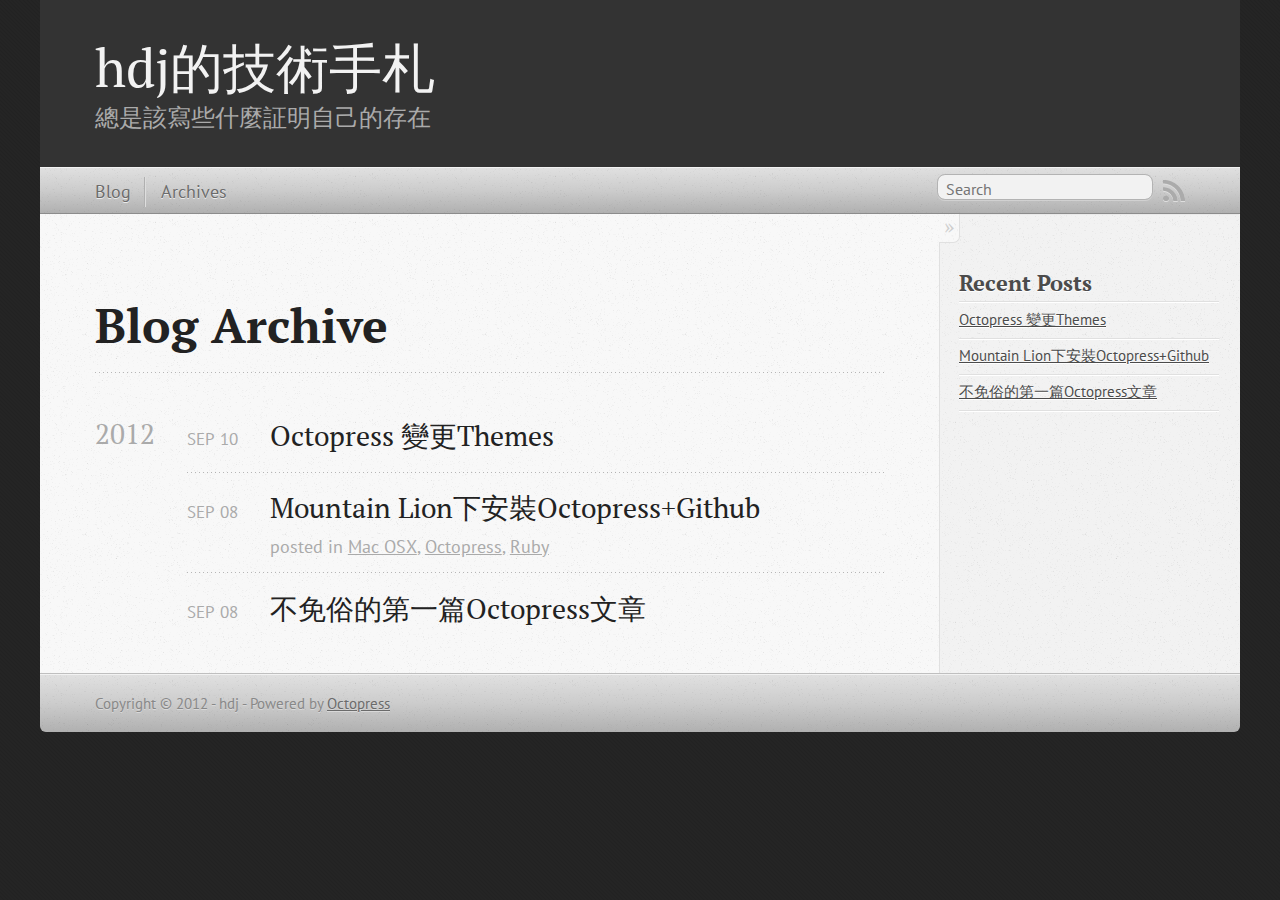
==== commit bc0887f2: "Site updated at 2012-09-14 11:24:14 UTC" ====
--- a/blog/archives/index.html
+++ b/blog/archives/index.html
@@ -9,9 +9,9 @@
   <meta name="author" content="hdj">
 
   
-  <meta name="description" content="Blog Archive 2012 Mountain Lion下安裝Octopress+Github
-Sep 08 2012 不免俗的第一篇Octopress文章
-Sep 08 2012 Recent Posts Mountain Lion下安裝Octopress+Github &hellip;">
+  <meta name="description" content="Blog Archive 2012 Octopress 變更Themes
+Sep 10 2012 Mountain Lion下安裝Octopress+Github
+Sep 08 2012 posted in Mac OSX, Octopress, Ruby 不免俗的第一篇Octopress文章 &hellip;">
   
 
   <!-- http://t.co/dKP3o1e -->
@@ -32,6 +32,18 @@
 <link href="http://fonts.googleapis.com/css?family=PT+Sans:regular,italic,bold,bolditalic" rel="stylesheet" type="text/css">
 
   
+  <script type="text/javascript">
+    var _gaq = _gaq || [];
+    _gaq.push(['_setAccount', 'UA-1375157-5']);
+    _gaq.push(['_trackPageview']);
+
+    (function() {
+      var ga = document.createElement('script'); ga.type = 'text/javascript'; ga.async = true;
+      ga.src = ('https:' == document.location.protocol ? 'https://ssl' : 'http://www') + '.google-analytics.com/ga.js';
+      var s = document.getElementsByTagName('script')[0]; s.parentNode.insertBefore(ga, s);
+    })();
+  </script>
+
 
 </head>
 
@@ -81,8 +93,22 @@
 
 <article>
   
+<h1><a href="/blog/2012/09/10/octopress-bian-geng-themes/">Octopress 變更Themes</a></h1>
+<time datetime="2012-09-10T00:14:00+08:00" pubdate><span class='month'>Sep</span> <span class='day'>10</span> <span class='year'>2012</span></time>
+
+
+</article>
+
+
+
+<article>
+  
 <h1><a href="/blog/2012/09/08/mountain-lionxia-an-zhuang-octopress-plus-github/">Mountain Lion下安裝Octopress+Github</a></h1>
 <time datetime="2012-09-08T14:45:00+08:00" pubdate><span class='month'>Sep</span> <span class='day'>08</span> <span class='year'>2012</span></time>
+
+<footer>
+  <span class="categories">posted in <a class='category' href='/blog/categories/mac-osx/'>Mac OSX</a>, <a class='category' href='/blog/categories/octopress/'>Octopress</a>, <a class='category' href='/blog/categories/ruby/'>Ruby</a></span>
+</footer>
 
 
 </article>
@@ -109,6 +135,10 @@
     <section>
   <h1>Recent Posts</h1>
   <ul id="recent_posts">
+    
+      <li class="post">
+        <a href="/blog/2012/09/10/octopress-bian-geng-themes/">Octopress 變更Themes</a>
+      </li>
     
       <li class="post">
         <a href="/blog/2012/09/08/mountain-lionxia-an-zhuang-octopress-plus-github/">Mountain Lion下安裝Octopress+Github</a>
